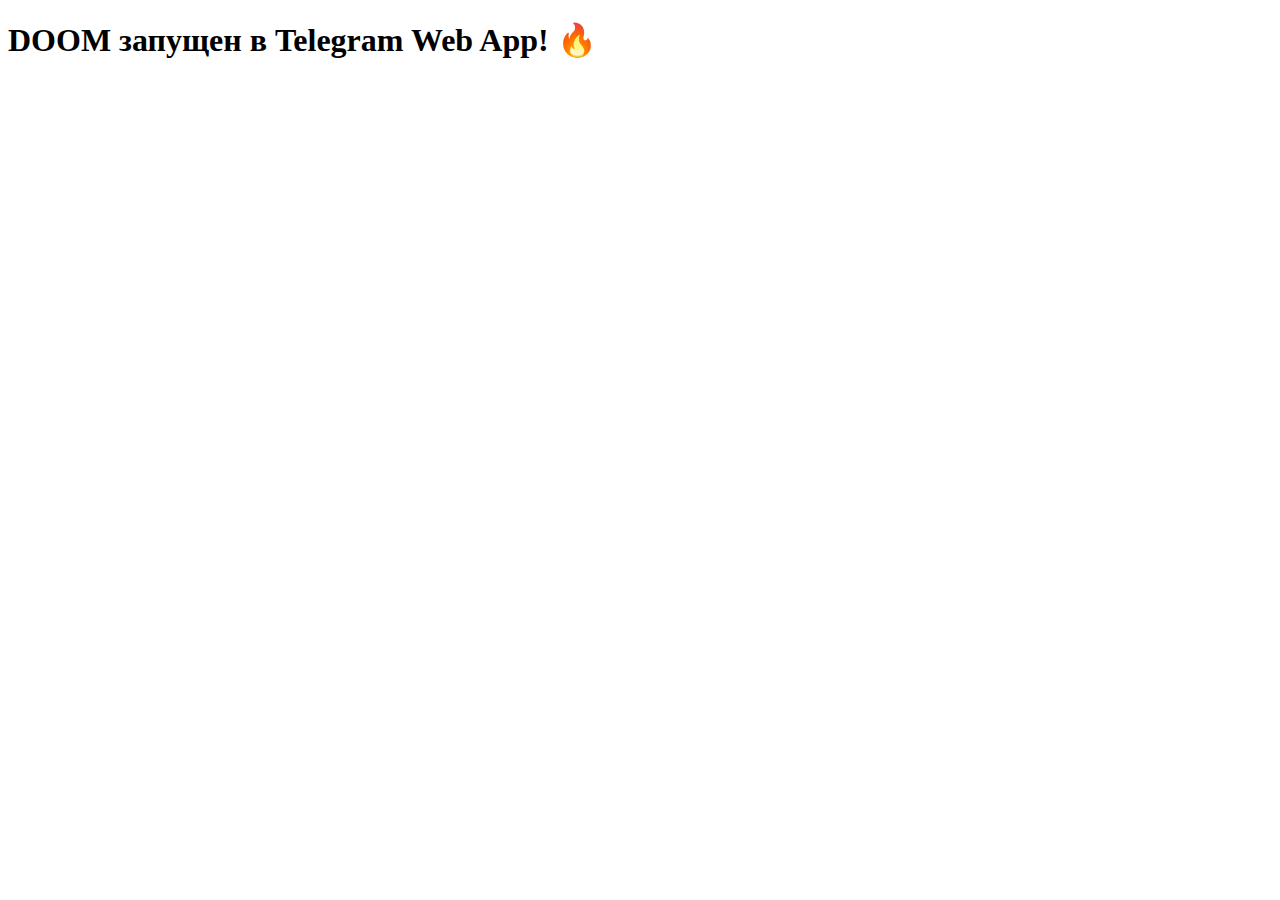
==== index.html @ 689f408a "Add files via upload" ====
<!DOCTYPE html>
<html lang="ru">
<head>
    <meta charset="UTF-8">
    <meta name="viewport" content="width=device-width, initial-scale=1.0">
    <title>DOOM в Telegram</title>
</head>
<body>
    <h1>DOOM запущен в Telegram Web App! 🔥</h1>
    <script>
        alert("Добро пожаловать в DOOM!");
    </script>
</body>
</html>
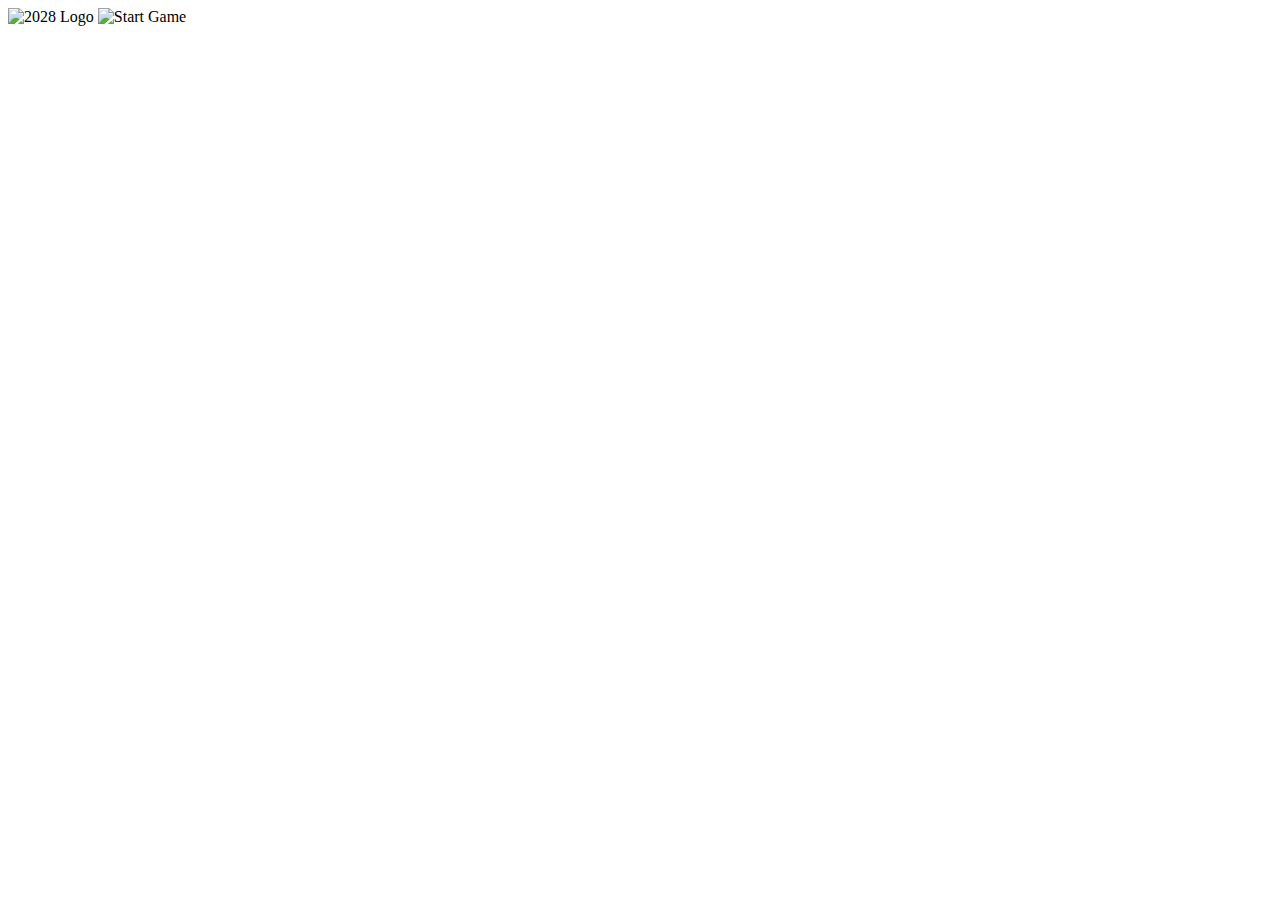
==== commit 24d144a7: "Update index.html" ====
--- a/index.html
+++ b/index.html
@@ -3,12 +3,13 @@
 <head>
     <meta charset="UTF-8">
     <meta name="viewport" content="width=device-width, initial-scale=1.0">
-    <title>DOOM в Telegram</title>
+    <title>DOOM Web App</title>
+    <link rel="stylesheet" href="stile.css">
 </head>
 <body>
-    <h1>DOOM запущен в Telegram Web App! 🔥</h1>
-    <script>
-        alert("Добро пожаловать в DOOM!");
-    </script>
+    <div class="container">
+        <img src="logo.png" alt="2028 Logo" class="logo">
+        <img src="button.png" alt="Start Game" class="button">
+    </div>
 </body>
-</html>+</html>
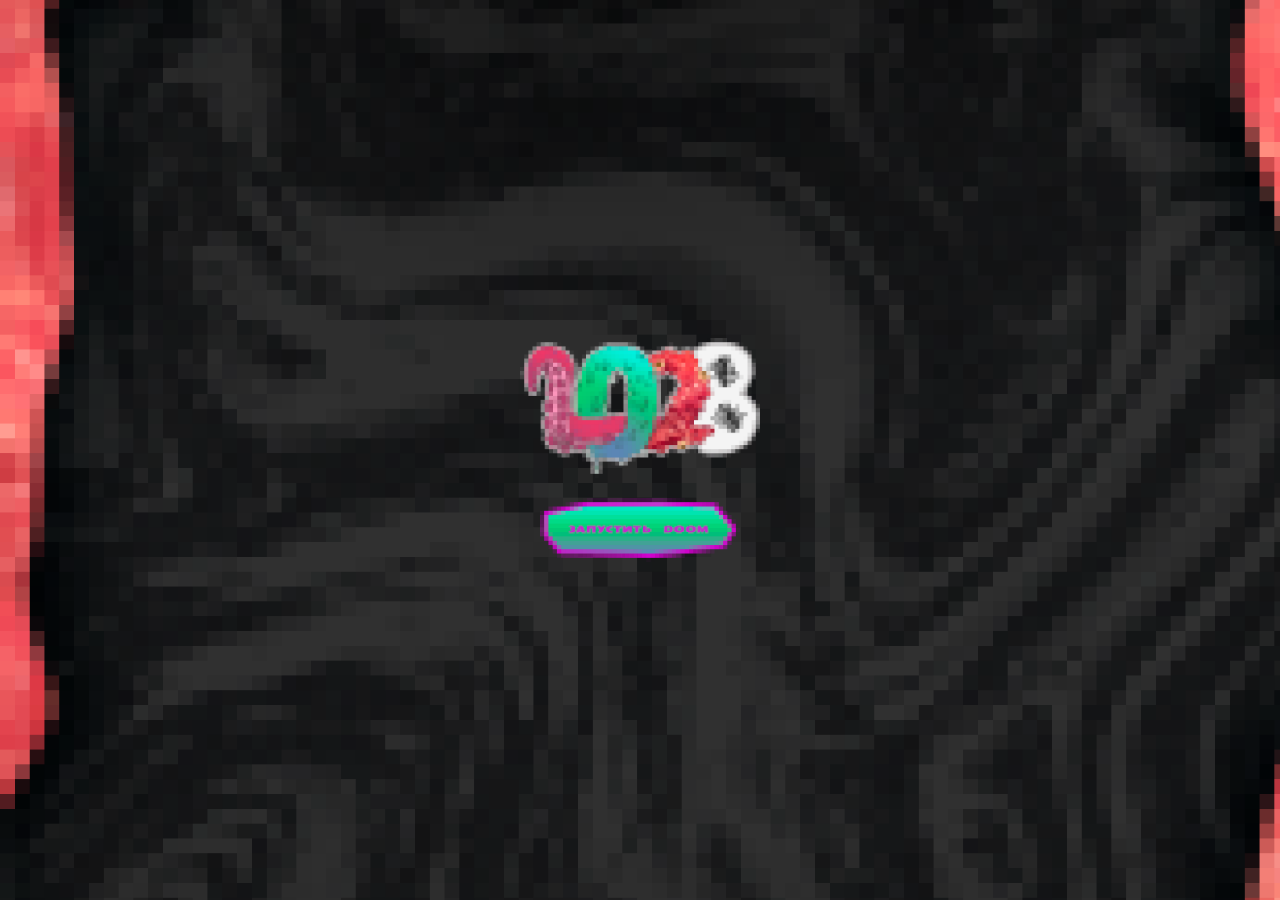
==== commit 9ee2aaec: "Add files via upload" ====
--- a/index.html
+++ b/index.html
@@ -3,13 +3,17 @@
 <head>
     <meta charset="UTF-8">
     <meta name="viewport" content="width=device-width, initial-scale=1.0">
-    <title>DOOM Web App</title>
-    <link rel="stylesheet" href="stile.css">
+    <title>2028</title>
+    <link rel="stylesheet" href="style.css">
 </head>
 <body>
     <div class="container">
         <img src="logo.png" alt="2028 Logo" class="logo">
-        <img src="button.png" alt="Start Game" class="button">
+        <div class="button-container">
+            <a href="game.html">
+                <img src="button.png" alt="Start Game" class="button">
+            </a>
+        </div>
     </div>
 </body>
-</html>
+</html>--- a/style.css
+++ b/style.css
@@ -0,0 +1,62 @@
+* {
+    margin: 0;
+    padding: 0;
+    box-sizing: border-box;
+}
+
+html, body {
+    width: 100%;
+    height: 100%;
+    overflow: hidden; /* Убираем прокрутку */
+    display: flex;
+    justify-content: center;
+    align-items: center;
+    background: url('background.png') no-repeat center center/cover;
+}
+
+.container {
+    display: flex;
+    flex-direction: column;
+    justify-content: center;
+    align-items: center;
+    height: 100vh;
+    gap: 20px; /* Отступ между логотипом и кнопкой */
+}
+
+.logo {
+    width: 60%;
+    max-width: 400px;
+    animation: mixedWiggle 0.2s infinite ease-in-out; /* Дрожание */
+}
+
+.button-container {
+    display: flex;
+    justify-content: center;
+    align-items: center;
+    width: 100%; /* Растягиваем контейнер на всю ширину */
+}
+
+.button-container a {
+    display: flex;
+    justify-content: center;
+    width: 100%;
+}
+
+.button {
+    width: 50%;
+    max-width: 300px;
+    cursor: pointer;
+    transition: transform 0.2s;
+}
+
+.button:hover {
+    transform: scale(1.1);
+}
+
+/* Анимация логотипа */
+@keyframes mixedWiggle {
+    0%, 100% { transform: rotate(0deg) translateX(0); }
+    25% { transform: rotate(1deg) translateX(1px); }
+    50% { transform: rotate(-1deg) translateX(-1px); }
+    75% { transform: rotate(1deg) translateX(1px); }
+}
